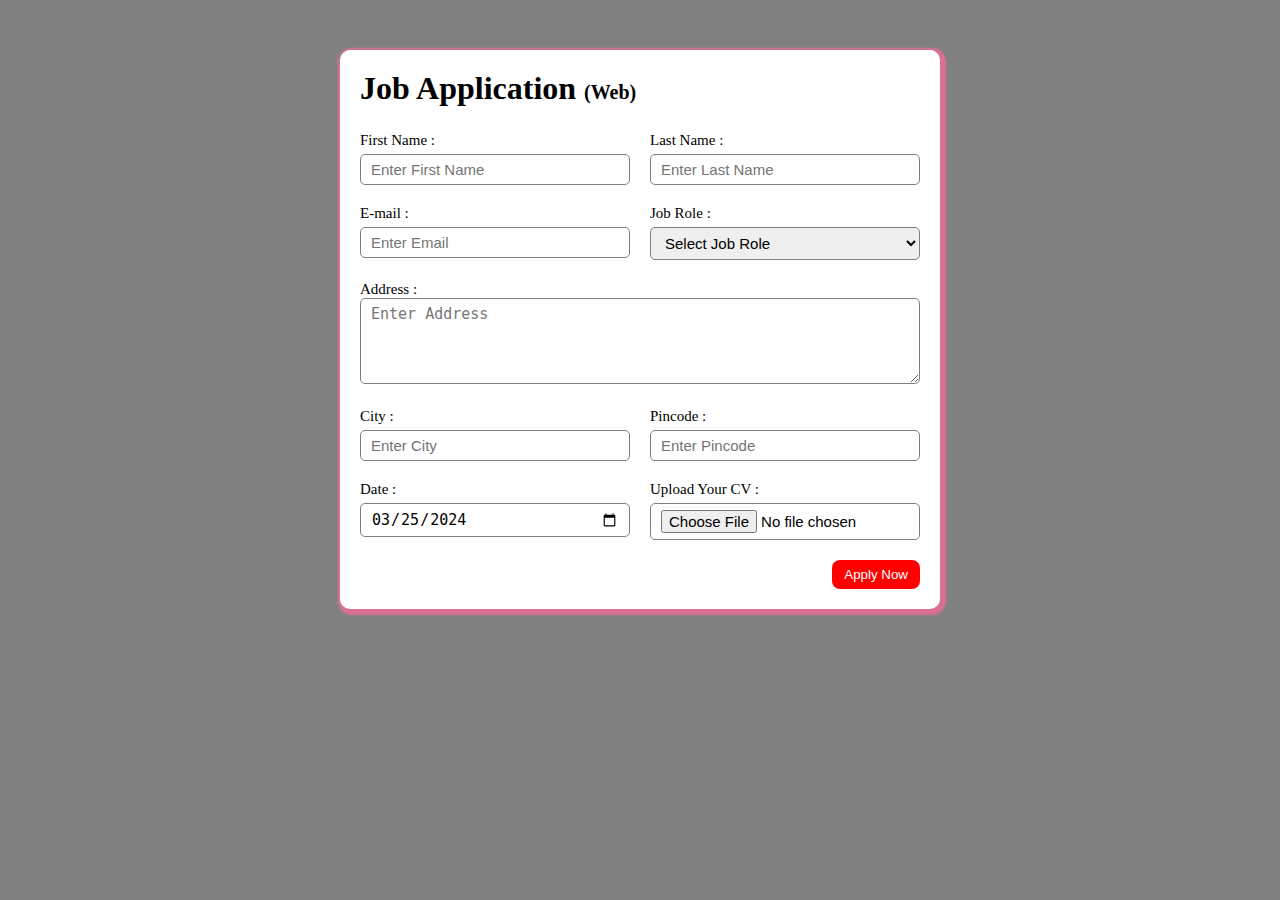
==== Project - 02/index.html @ 61333282 "Add files via upload" ====
<!DOCTYPE html>
<html lang="en">

<head>
    <meta charset="UTF-8">
    <meta name="viewport" content="width=device-width, initial-scale=1.0">
    <title>Project - 2 : Job Application Website</title>
    <link rel="stylesheet" href="style.css">
</head>

<body>
    <div class="container">
        <div class="apply">
            <h1>Job Application <span class="h44">(Web)</span></h1>
            <form action="">
                <div class="form_container">
                    <div class="controls">
                        <label for="first_name">First Name :</label>
                        <input id="first_name" ,name="first_name" placeholder="Enter First Name">
                    </div>

                    <div class="controls">
                        <label for="last_name">Last Name :</label>
                        <input id="last_name" ,name="last_name" placeholder="Enter Last Name">
                    </div>


                    <div class="controls">
                        <label for="email">E-mail :</label>
                        <input type="email" id="email" ,name="email" placeholder="Enter Email">
                    </div>


                    <div class="controls">
                        <label for="Job_role">Job Role :</label>
                        <select id="Job_role" name="Job_role">
                            <option value="">Select Job Role</option>
                            <option value="frontend">Frontend Developer</option>
                            <option value="backend">Backend Developer</option>
                            <option value="fullstack">Full Stack Developer</option>
                            <option value="ui_ux">UI UX Developer</option>
                        </select>
                    </div>


                    <div class="txtcontrols">
                        <label for="address">Address :</label>
                        <textarea name="address" id="address" cols="30" rows="4" placeholder="Enter Address"></textarea>
                    </div>



                    <div class="controls">
                        <label for="city">City :</label>
                        <input id="city" ,name="city" placeholder="Enter City">
                    </div>


                    <div class="controls">
                        <label for="Pincode">Pincode :</label>
                        <input type="number" id="Pincode" ,name="Pincode" placeholder="Enter Pincode">
                    </div>


                    <div class="controls">
                        <label for="Date">Date :</label>
                        <input value="2024-03-25" type="date" id="Date" ,name="Date">
                    </div>


                    <div class="controls">
                        <label for="Upload">Upload Your CV :</label>
                        <input type="file" id="Upload" ,name="Upload">
                    </div>
                </div>
                <div class="submit_box">
                    <button type="submit"> Apply Now</button>
                </div>

            </form>
        </div>


    </div>
</body>

</html>
---- Project - 02/style.css ----
* {
    padding: 0;
    margin: 0;
    box-sizing: border-box;
}

body {
    background-color: grey;
    font-family: "Quicksand" , "sans-serif";
}

.container {
    max-width: 900px;
    margin: 0 auto;
}

.apply {
    background-color: white;
    padding: 20px;
    max-width: 600px;
    margin: 0 auto;
    margin-top: 50px;
    box-shadow: 2px 2px 2px 4px palevioletred;
    border-radius: 10px;
}

.h44 {
    font-size: 20px;
}

.form_container {
    margin-top: 25px;
    display: grid;
    grid-template-columns: repeat(auto-fit, minmax(200px, 1fr));
    gap: 20px;
}

.controls {
    display: flex;
    flex-direction: column;
}

label {
    font-size: 15px;
    margin-bottom: 5px;
}


input,
select,
textarea {
    padding: 6px 10px;
    border: 1px solid gray;
    border-radius: 5px;
    font-size: 15px;

}

input:focus,
select:focus,
textarea:focus {
    outline-color: red;
}

input:hover,
select:hover,
textarea:hover {
    background-color: rgba(174, 174, 174, 0.664);
    transition: 0.4s ease;
    cursor: pointer;
}


.submit_box {
    display: flex;
    justify-content: flex-end;
    margin-top: 20px;
}

button {
    background-color: red;
    border: transparent solid 2px;
    padding: 5px 10px;
    color: white;
    border-radius: 8px;
    transition: 0.2s ease-in;

}

button:hover {
    background-color: grey;
    border: 2px solid red;
    color: black;
    transition: 0.2s ease-out;
    cursor: pointer;
}

.txtcontrols{
    grid-column: 1 / span 2;
}

.txtcontrols textarea{
    width: 100%;
}

@media (max-width:460px){
    .txtcontrols{
        grid-column: 1 / span 1;
    }
}
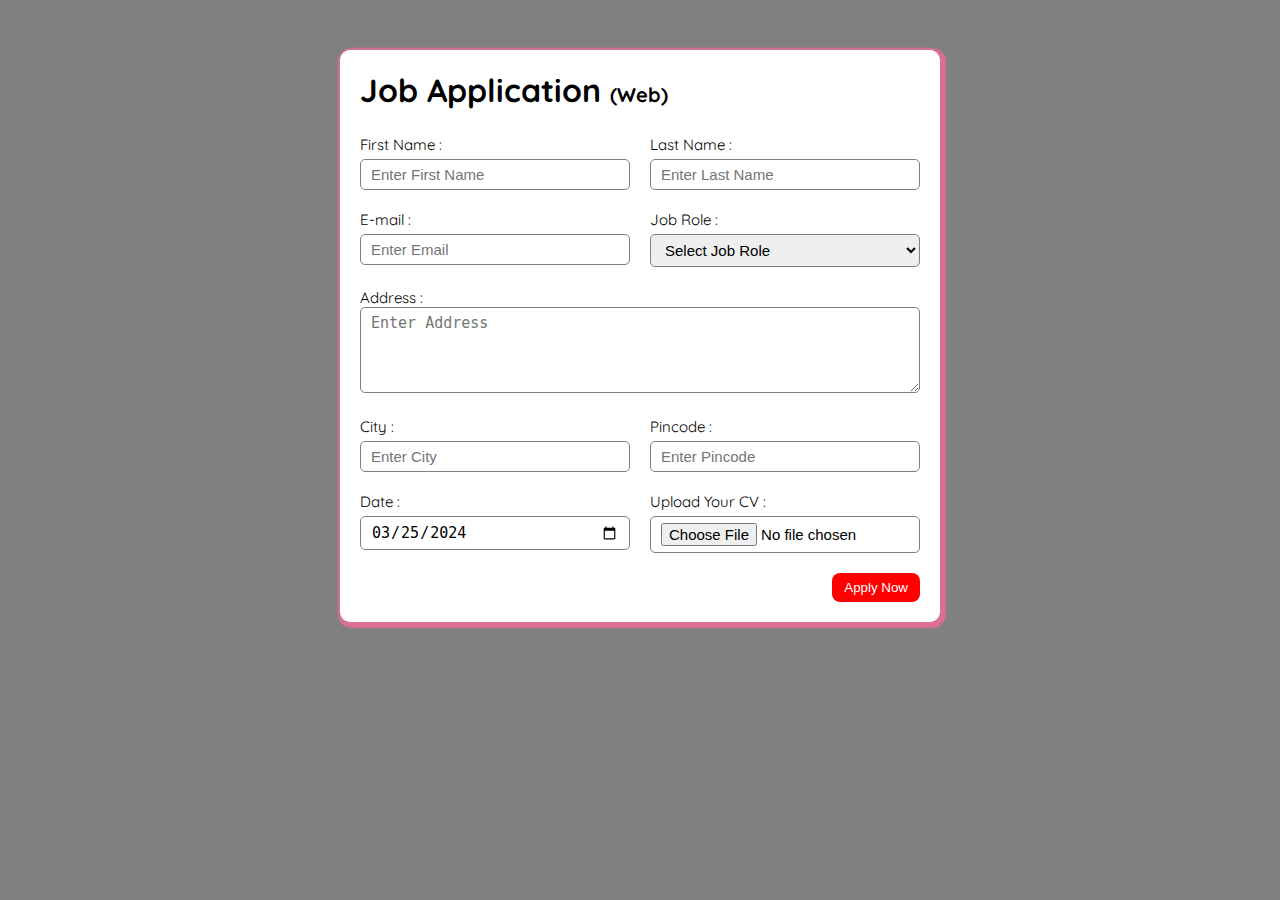
==== commit bc557d86: "added Quicksand font" ====
--- a/Project - 02/index.html
+++ b/Project - 02/index.html
@@ -6,6 +6,9 @@
     <meta name="viewport" content="width=device-width, initial-scale=1.0">
     <title>Project - 2 : Job Application Website</title>
     <link rel="stylesheet" href="style.css">
+    <link rel="preconnect" href="https://fonts.googleapis.com">
+    <link rel="preconnect" href="https://fonts.gstatic.com" crossorigin>
+    <link href="https://fonts.googleapis.com/css2?family=Quicksand:wght@300..700&display=swap" rel="stylesheet">
 </head>
 
 <body>
@@ -70,7 +73,7 @@
 
                     <div class="controls">
                         <label for="Upload">Upload Your CV :</label>
-                        <input type="file" id="Upload" ,name="Upload">
+                        <input type="file" id="Upload" name="Upload" class="button">
                     </div>
                 </div>
                 <div class="submit_box">
@@ -84,4 +87,4 @@
     </div>
 </body>
 
-</html>+</html>
